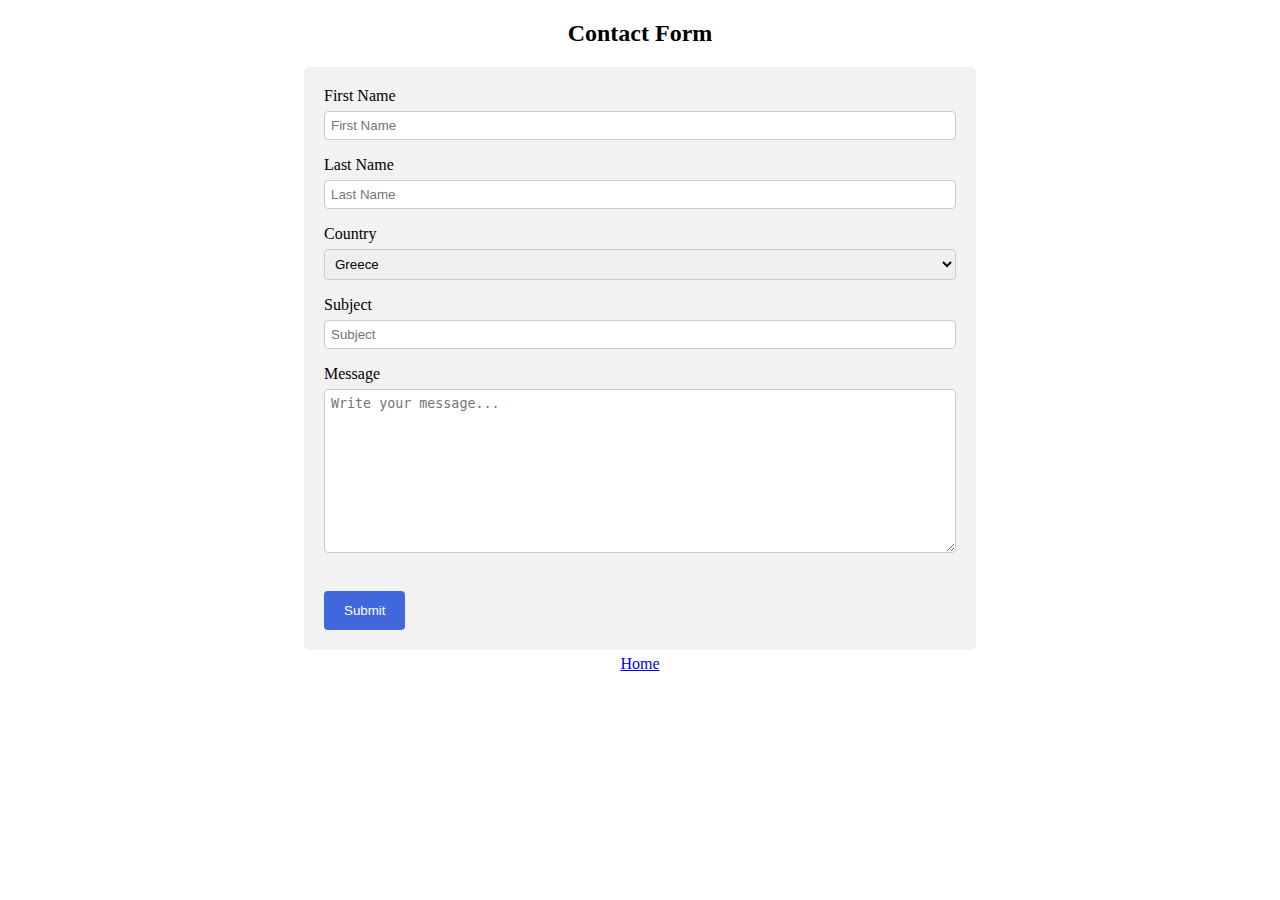
==== contact.html @ 8206780d "added contact page and styling" ====
<!DOCTYPE html>
<html lang='en'>
<head>
  <meta charset="UTF-8" content="">
  <meta name="viewport" content="width=device-width, initial-scale=1.0">
  <title>Contact Form</title>
  <link rel="stylesheet" href="style_contact.css">



</head>

<body>

<h2 style='text-align:center'>Contact Form</h2>
 
  <div class="container">
    <form>

      <label for="fname">First Name</label><br>
      <input type="text" id="fname" name="firstname" placeholder="First Name"><br>
  
      <label for="lname">Last Name</label><br>
      <input type="text" id="lname" name="lastname" placeholder="Last Name"><br>

      <label for="country">Country</label><br>
      <select id="country" name="country">
        <option value="greece">Greece</option>
        <option value="cyprus">Cyprus</option>
        <option value="usa">United States</option>
      </select><br>

      <label for="subject">Subject</label><br>
      <input type="text" id="subject" name="subject" placeholder="Subject"><br>

      <label for="message">Message</label><br>
      <textarea id="message" name="message" placeholder="Write your message..." rows="10" cols="80"></textarea><br><br>

      <input type="submit" value="Submit"><br>
      
    </form>
  </div>
</body>
  <footer>
  <a href="index.html">Home</a>
  </footer>
</html>
---- style_contact.css ----
/* Style input texts*/
input[type=text], select, textarea {
  width: 100%;
  padding: 6px;
  border: 1px solid #ccc;
  border-radius: 4px;
  box-sizing: border-box;
  margin-top: 6px;
  margin-bottom: 16px;
  resize: vertical;
}

/* style the sumbit button */
input[type=submit] {
  background-color: #4067DB;
  color: white;
  padding: 12px 20px;
  border: none;
  border-radius: 4px;
  cursor: pointer;
}

/* when hovering button */
input[type=submit]:hover {
  background-color: #4A2D10;
}

.container {
  border-radius: 5px;
  background-color: #f2f2f2;
  padding: 20px;
  margin: auto;
  width: 50%;
}

.center {
  display: block;
  margin-left: auto;
  margin-right: auto;
}

body{
  display: block;
}

footer {
  display: flex;
  justify-content: center;
  padding: 5px;
  color: #fff;
}
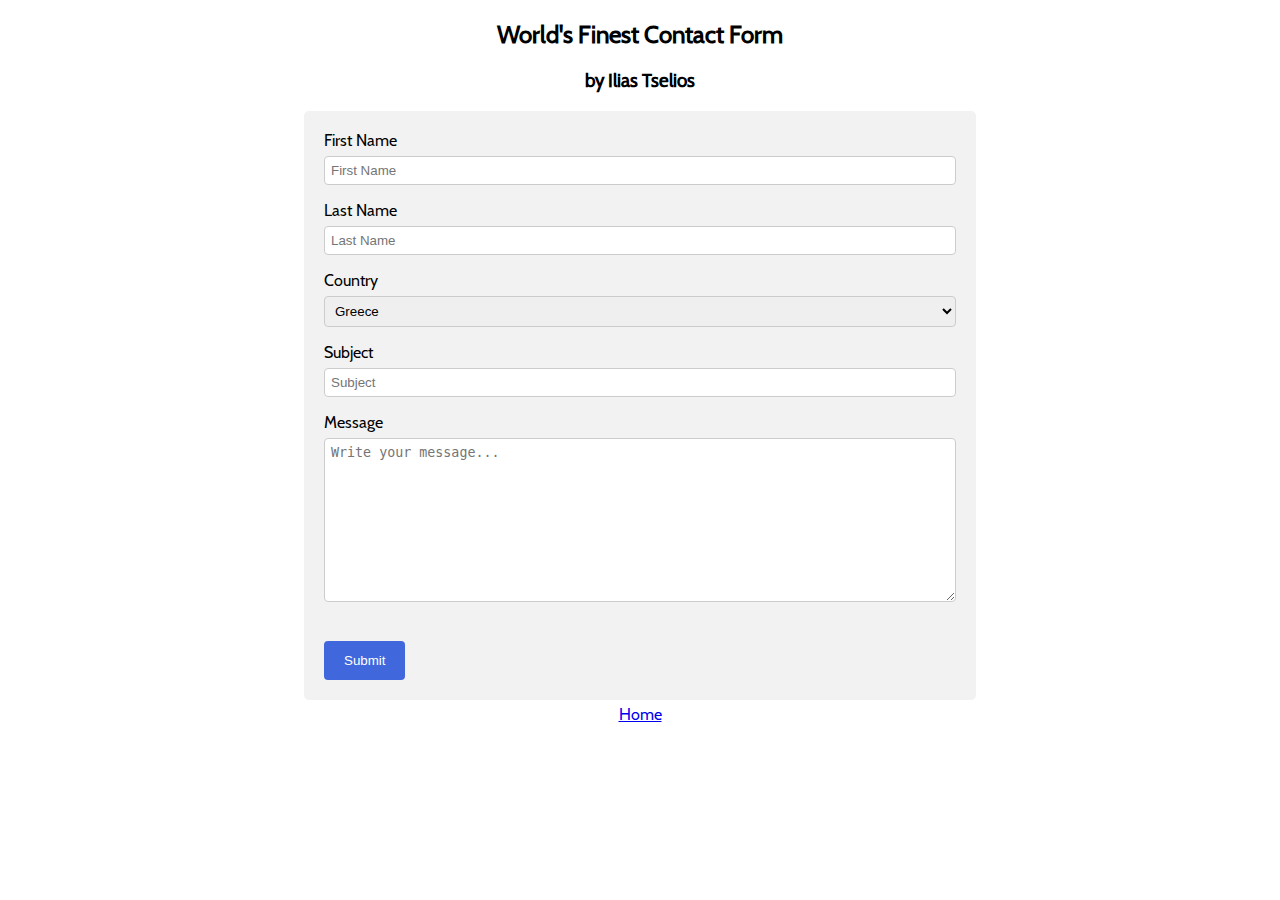
==== commit 156321ae: "use JS to extract contact form info" ====
--- a/contact.html
+++ b/contact.html
@@ -6,15 +6,12 @@
   <title>Contact Form</title>
   <link rel="stylesheet" href="style_contact.css">
 
-
-
 </head>
-
 <body>
-
-<h2 style='text-align:center'>Contact Form</h2>
+<h2 style='text-align:center'>World's Finest Contact Form</h2>
+<h3 style='text-align:center'>by Ilias Tselios</h3>
  
-  <div class="container">
+  <div class="container" id="form1">
     <form>
 
       <label for="fname">First Name</label><br>
@@ -30,16 +27,19 @@
         <option value="usa">United States</option>
       </select><br>
 
-      <label for="subject">Subject</label><br>
-      <input type="text" id="subject" name="subject" placeholder="Subject"><br>
+      <label for="subj">Subject</label><br>
+      <input type="text" id="subj" name="subject" placeholder="Subject"><br>
 
-      <label for="message">Message</label><br>
-      <textarea id="message" name="message" placeholder="Write your message..." rows="10" cols="80"></textarea><br><br>
+      <label for="mess">Message</label><br>
+      <textarea id="mess" name="message" placeholder="Write your message..." rows="10" cols="80"></textarea><br><br>
 
       <input type="submit" value="Submit"><br>
       
     </form>
   </div>
+
+  <script src="contact.js"></script>
+
 </body>
   <footer>
   <a href="index.html">Home</a>
--- a/style_contact.css
+++ b/style_contact.css
@@ -1,4 +1,9 @@
 /* Style input texts*/
+@font-face {
+  font-family: "Cabin";
+  src: url('./fonts/Cabin-Regular.otf') format('opentype');
+}
+
 input[type=text], select, textarea {
   width: 100%;
   padding: 6px;
@@ -18,6 +23,7 @@
   border: none;
   border-radius: 4px;
   cursor: pointer;
+  justify-content: right; 
 }
 
 /* when hovering button */
@@ -31,6 +37,7 @@
   padding: 20px;
   margin: auto;
   width: 50%;
+  font-family: "Cabin";
 }
 
 .center {
@@ -41,6 +48,7 @@
 
 body{
   display: block;
+  font-family: "Cabin";
 }
 
 footer {
